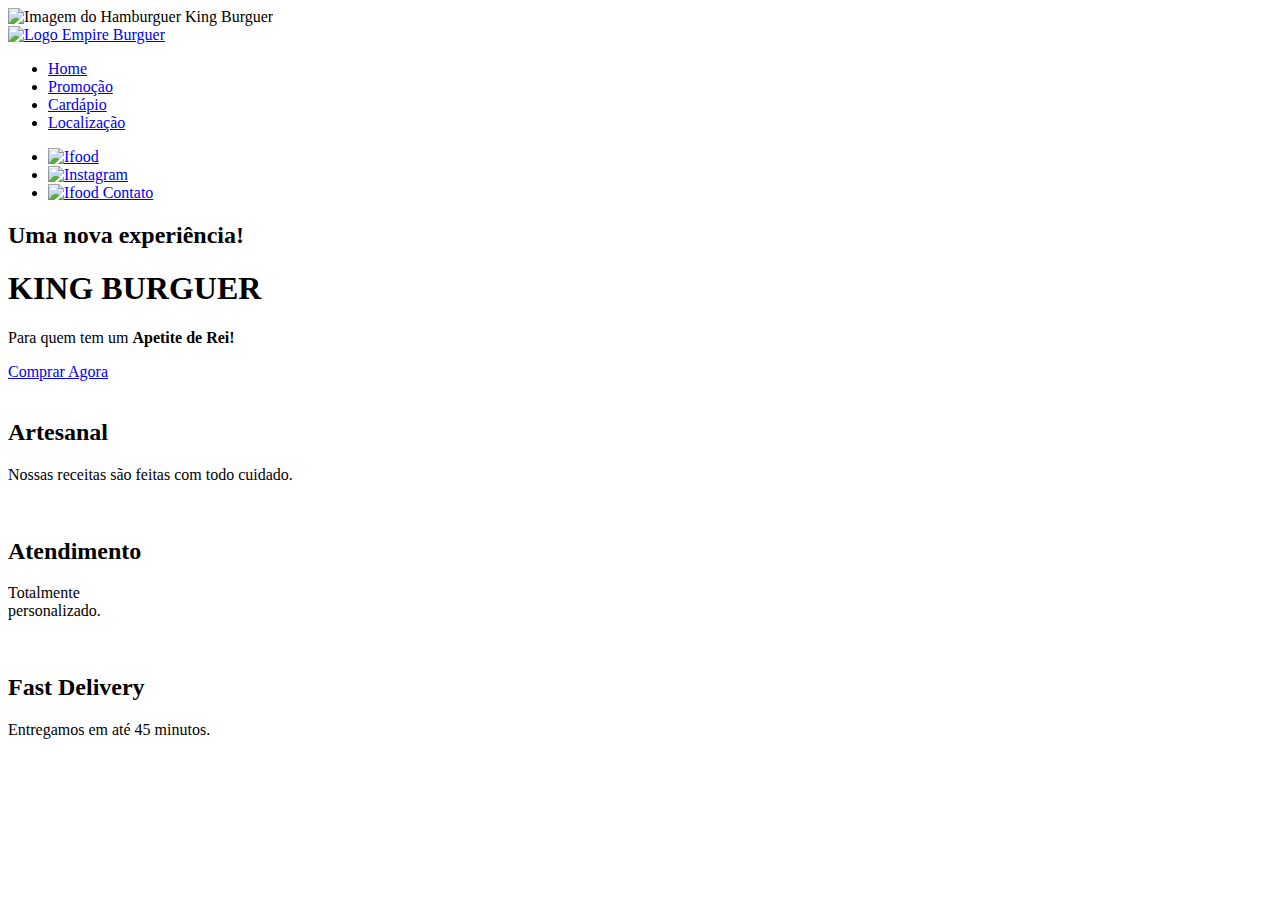
==== Empire Burguer/index.html @ 926ba9c7 "ajustes infobox" ====
<!DOCTYPE html>
<html lang="pt-br">
<head>
    <meta charset="UTF-8">
    <meta http-equiv="X-UA-Compatible" content="IE=edge">
    <meta name="viewport" content="width=device-width, initial-scale=1.0">
    <title>Empire Burguer</title>
    <link rel="shortcut icon" href="/icons/burger.svg" type="image/x-icon">
    <link rel="stylesheet" href="/css/style.css">
    <style>
        
    </style>
</head>
<body>
    <header>
        <picture class="banner-hero">
            <source media="(max-width: 500px)" srcset="/imagens/banner-mobile-1.png">
            <img src="/imagens/banner-hero.png" alt="Imagem do Hamburguer King Burguer">
        </picture>
        <nav class="menu-blur">
            <div class="menu conteiner-1200">
            
                <a class="logo" href="./index.html"><img src="/imagens/logo.png" alt="Logo Empire Burguer" width=250px></a>
                <ul class="menu-centro font-2-m">
                    <li><a href="./">Home</a></li>
                    <li><a href="./">Promoção</a></li>
                    <li><a href="./">Cardápio</a></li>
                    <li><a href="./">Localização</a></li>
                </ul>
                <ul class="menu-esquerda">
                    <li><a href="https://www.ifood.com.br"><img src="/icons/ifood.svg" alt="Ifood"></a></li>
                    <li><a href="https://www.instagram.com/karlamagueta"><img src="/icons/instagram.svg" alt="Instagram"></a></li>
                    <li><a class=" btn yellow font-2-s p5" href="https://www.wa.me/5511999999999"><img class="whatsapp " src="/icons/whatsapp.svg" width="16px" alt="Ifood"> Contato</a></li>
                </ul>                      
            </div>
        </nav>
        <div class="conteiner-1200 texto-intro">
            <h2 class="font-2-l p5"><strong>Uma nova experiência!</strong></h2>
            <h1 class="font-1-xxl p5 ">KING <span class="p1">BURGUER</span></h1>
            <p class="font-2-m">Para quem tem um <span><strong>Apetite de Rei!</strong></span></p>
            <a href="./" class="btn red w font-2-s">Comprar Agora</a>
        </div>
    </header>
    <section id="ofertas">
        <div class="infobox">
            <div class="infobox-item">
                <div><img src="/icons/burger.svg" alt=""></div>
                <h2 class="font-1-m p5">Artesanal</h2>
                <p class="font-2-s c5">Nossas receitas são feitas com todo cuidado.</p>
            </div>
            <div class="infobox-item">
                <div><img src="/icons/headset.svg" alt=""></div>
                <h2 class="font-1-m p5">Atendimento</h2>
                <p class="font-2-s c5">Totalmente <br>personalizado. </p>
            </div>
            <div class="infobox-item">
                    <div><img src="/icons/delivery.svg" alt=""></div>
                    <h2 class="font-1-m p5">Fast Delivery</h2>
                    <p class="font-2-s c5">Entregamos em até 45 minutos.</p>
            </div>
        </div>



    </section>
</body>
</html>
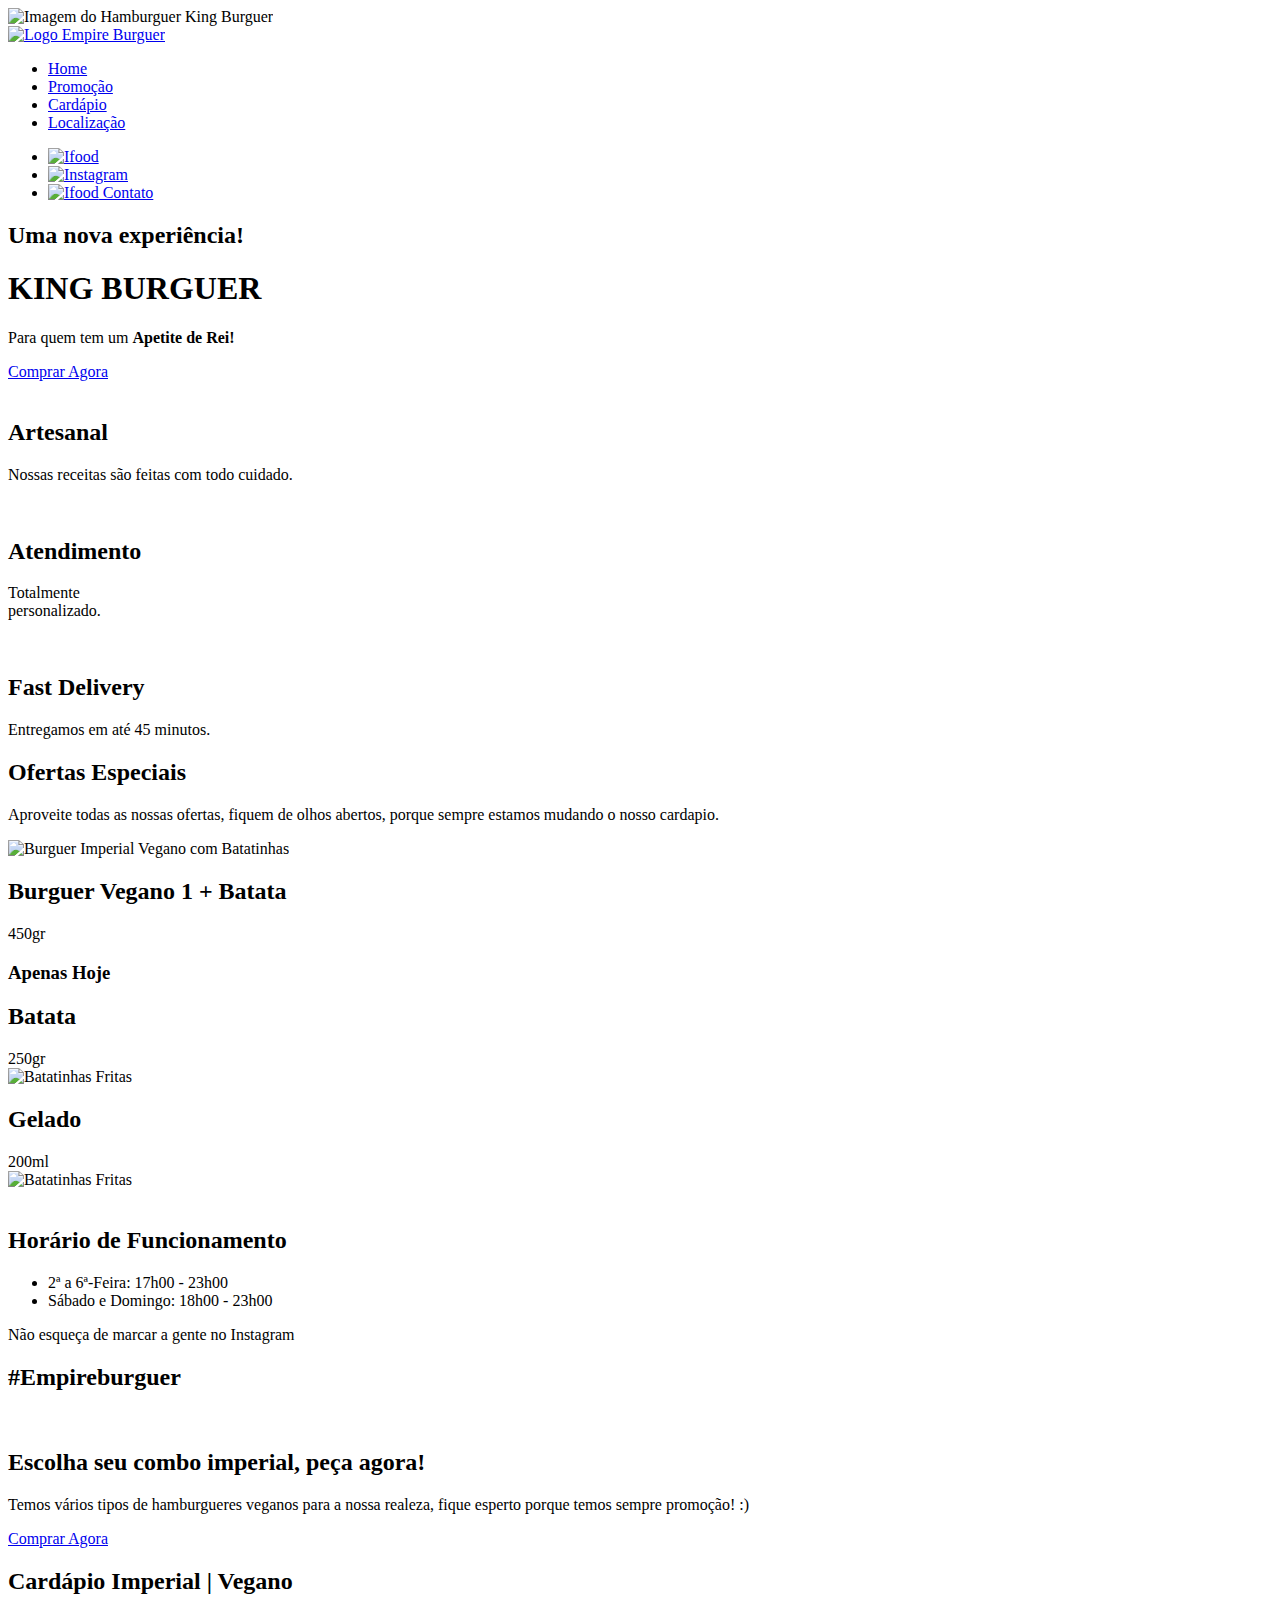
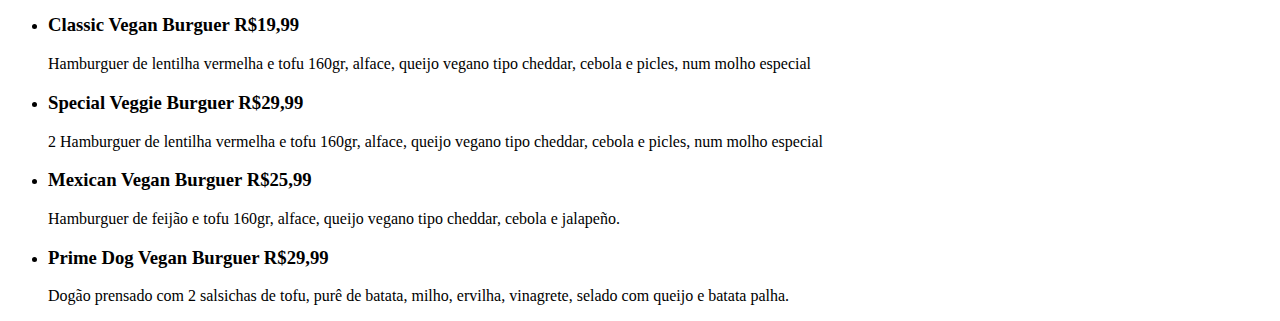
==== commit bf96f2ef: "horarios de funcionamento e inicio cardápio" ====
--- a/Empire Burguer/index.html
+++ b/Empire Burguer/index.html
@@ -37,31 +37,105 @@
         <div class="conteiner-1200 texto-intro">
             <h2 class="font-2-l p5"><strong>Uma nova experiência!</strong></h2>
             <h1 class="font-1-xxl p5 ">KING <span class="p1">BURGUER</span></h1>
-            <p class="font-2-m">Para quem tem um <span><strong>Apetite de Rei!</strong></span></p>
+            <p class="font-2-m ">Para quem tem um <span><strong>Apetite de Rei!</strong></span></p>
             <a href="./" class="btn red w font-2-s">Comprar Agora</a>
         </div>
-    </header>
-    <section id="ofertas">
         <div class="infobox">
-            <div class="infobox-item">
+            <div class="infobox-item separador-infobox">
                 <div><img src="/icons/burger.svg" alt=""></div>
                 <h2 class="font-1-m p5">Artesanal</h2>
                 <p class="font-2-s c5">Nossas receitas são feitas com todo cuidado.</p>
             </div>
-            <div class="infobox-item">
+            <div class="infobox-item separador-infobox">
                 <div><img src="/icons/headset.svg" alt=""></div>
                 <h2 class="font-1-m p5">Atendimento</h2>
                 <p class="font-2-s c5">Totalmente <br>personalizado. </p>
             </div>
             <div class="infobox-item">
-                    <div><img src="/icons/delivery.svg" alt=""></div>
-                    <h2 class="font-1-m p5">Fast Delivery</h2>
-                    <p class="font-2-s c5">Entregamos em até 45 minutos.</p>
+                <div><img src="/icons/delivery.svg" alt=""></div>
+                <h2 class="font-1-m p5">Fast Delivery</h2>
+                <p class="font-2-s c5">Entregamos em até 45 minutos.</p>
             </div>
         </div>
+    </header>
+    <section id="ofertas">
+        
+            <div class="container-1200 ofertas-especiais">
+                <h2 class="font-1-xl p5 titulo-ofertas">Ofertas Especiais</h2>
+                <p class="font-2-m p5">Aproveite todas as nossas ofertas, fiquem de olhos abertos, porque sempre estamos mudando o nosso cardapio.</p>
+                <div class="grid-ofertas">
+                    <div class="oferta-1">
+                        <div class="oferta-1-img"><img src="/ofertas/oferta-1.png" alt="Burguer Imperial Vegano com Batatinhas"></div>
+                        <div class="oferta-texto-1">
+                            <h2 class="font-1-l">Burguer  Vegano 1 + Batata</h2>
+                            <span class="font-2-m">450gr</span>
 
-
-
+                        </div>
+                        <h3 class="font-2-s">Apenas <span class=" apenashoje font-1-xl">Hoje</span></h3>
+                    </div>
+                    <div class="oferta-2">
+                        <div class="oferta-texto-2">
+                            <h2 class="font-1-l">Batata</h2>
+                            <span class="font-2-m p5">250gr</span>
+                        </div>
+                        <div><img src="/ofertas/oferta-2.png" alt="Batatinhas Fritas"></div>
+                    </div>
+                    <div class="oferta-3">
+                        <div class="oferta-texto-3">
+                            <h2 class="font-1-l">Gelado</h2>
+                            <span class="font-2-m p5">200ml</span>
+                        </div>
+                        <div><img src="/ofertas/oferta-3.png" alt="Batatinhas Fritas"></div>
+                    </div>
+                </div>
+            </div>
+    </section>
+    <section class="horario conteiner-1200" id="horario">
+        <div class="card-horario">
+            <div class="icone-horario">
+                <img src="/icons/timer.svg" alt="">
+            </div>
+            <h2 class="font-1-l horariofuncionamento">Horário de Funcionamento</h2>
+            <ul class="w font-2-s">
+                <li>2ª a 6ª-Feira: 17h00 - 23h00</li>
+                <li>Sábado e Domingo: 18h00 - 23h00</li>
+            </ul>
+        </div>
+        <div class="horario-texto">
+            <p class="font-2-m p5">Não esqueça de marcar a gente no Instagram</p>
+            <h2 class="font-1-xl p6">#Empireburguer</h2>
+        </div>
+    </section>
+    <section id="cardapio">
+        <div class="cardapio-esquerdo">
+            <div class="cardapio-img">
+                <img src="/imagens/banner-menu.png" alt="">
+            </div>
+            <h2>Escolha seu combo imperial, <span>peça agora!</span></h2>
+            <p>Temos vários tipos de hamburgueres veganos para a nossa realeza, fique esperto porque temos sempre promoção! :)</p>
+            <a href="./" class="btn red w font-2-s">Comprar Agora</a>
+        </div>
+        <div class="cardapio-direito">
+            <h2 class="font-1-l p1">Cardápio Imperial | Vegano</h2>
+            <ul>
+                <li>
+                    <h3 class="font-1-m ">Classic Vegan Burguer <span>R$19,99</span></h3>
+                    <p class="font-2-s ">Hamburguer de lentilha vermelha e tofu 160gr, alface, queijo vegano tipo cheddar, cebola e picles, num molho especial</p>
+                </li>
+                <li>
+                    <h3 class="font-1-m">Special Veggie Burguer <span>R$29,99</span></h3>
+                    <p class="font-2-s"> 2 Hamburguer de lentilha vermelha e tofu 160gr, alface, queijo vegano tipo cheddar, cebola e picles, num molho especial</p>
+                </li>
+                <li>
+                    <h3 class="font-1-m">Mexican Vegan Burguer <span>R$25,99</span></h3>
+                    <p class="font-2-s">Hamburguer de feijão e tofu 160gr, alface, queijo vegano tipo cheddar, cebola e jalapeño.</p>
+                </li>
+                <li>
+                    <h3 class="font-1-m">Prime Dog Vegan Burguer <span>R$29,99</span></h3>
+                    <p class="font-2-s">Dogão prensado com 2 salsichas de tofu, purê de batata, milho, ervilha, vinagrete, selado com queijo e batata palha.</p>
+                </li>
+            </ul>
+        </div>
     </section>
 </body>
 </html>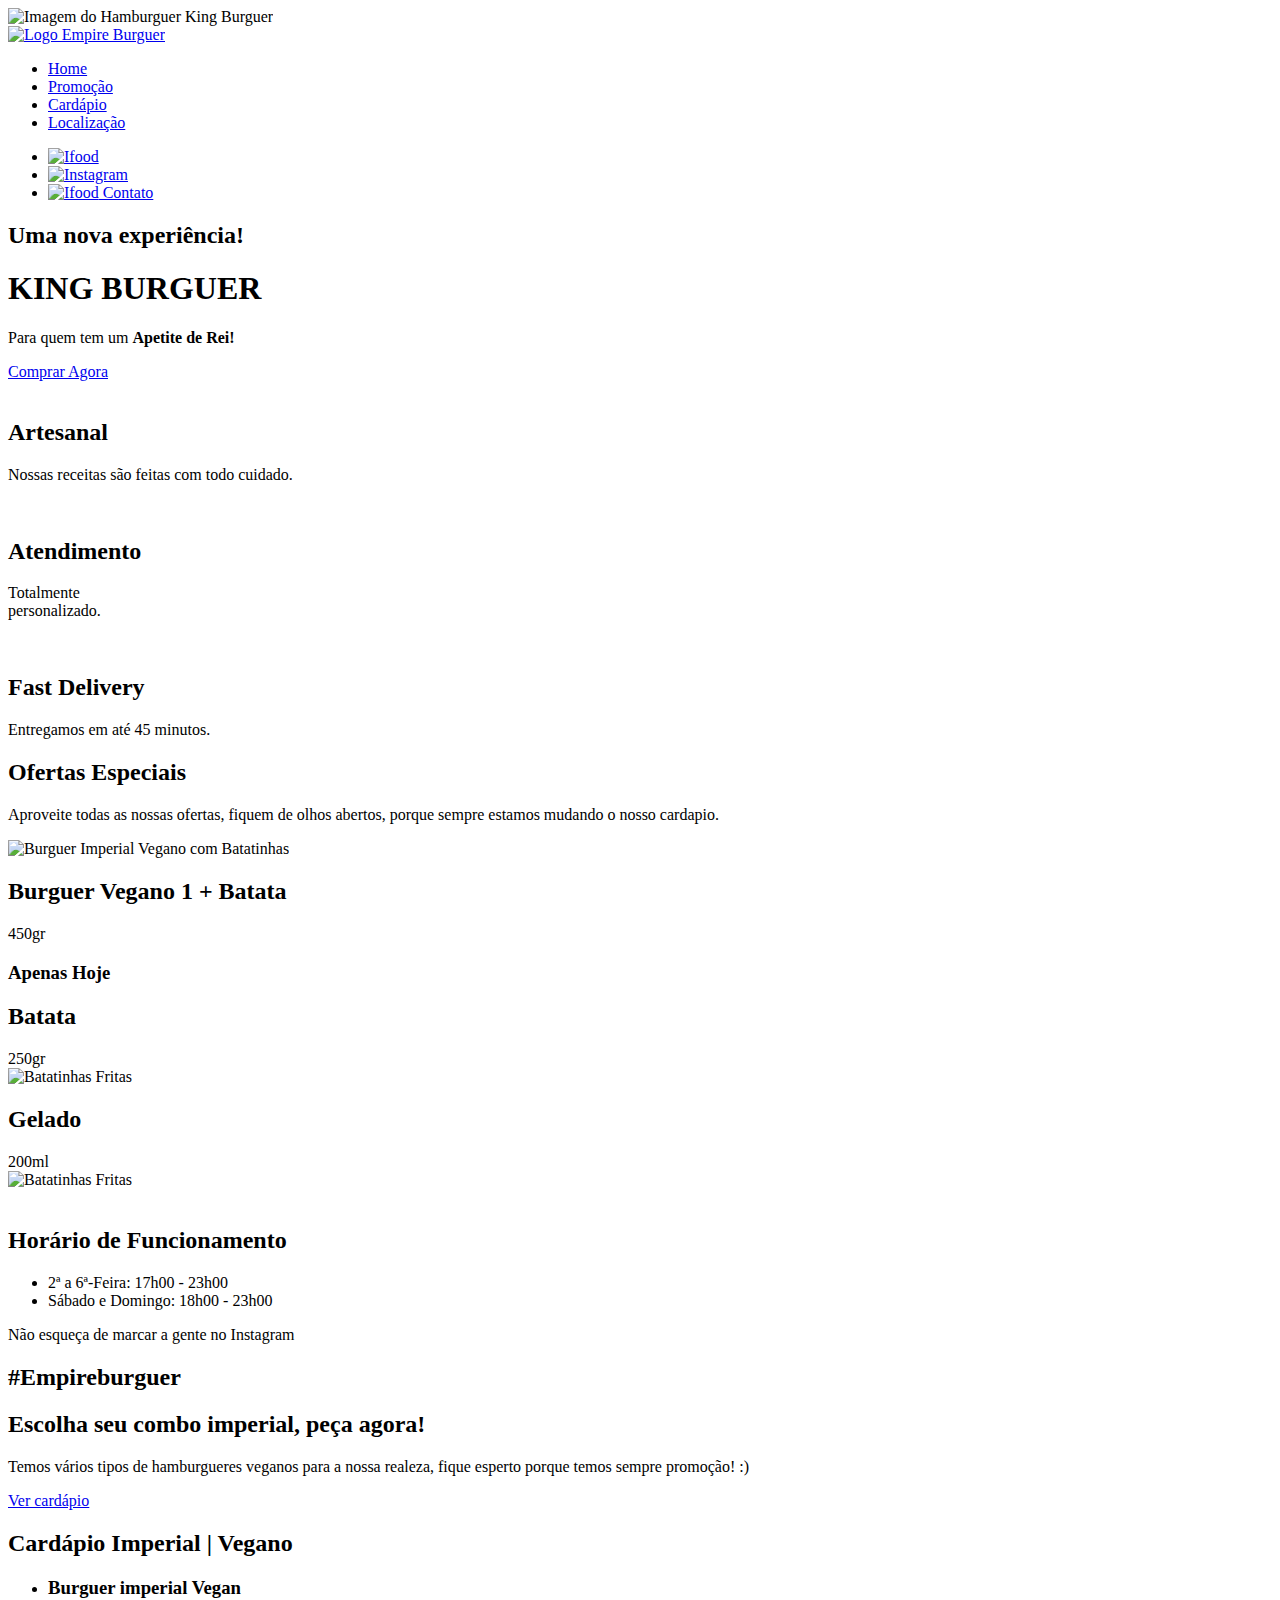
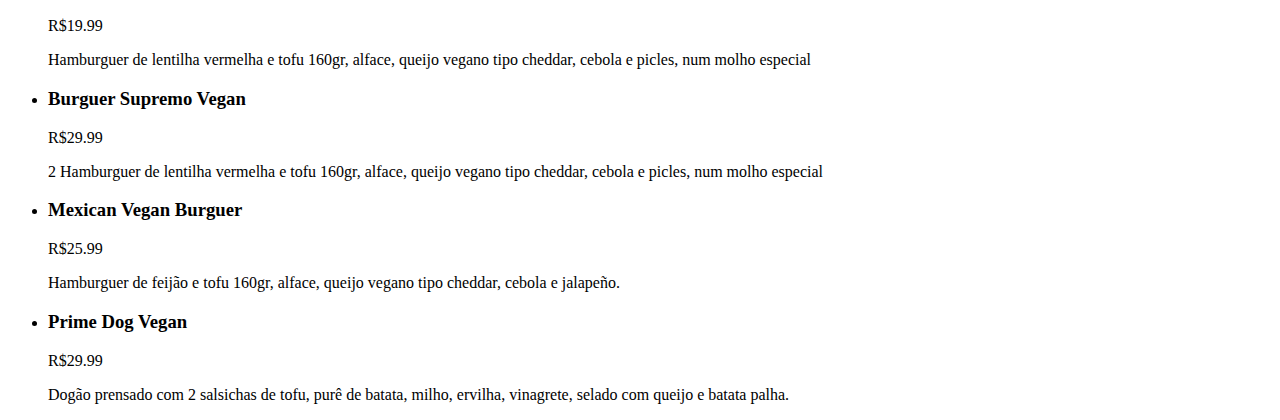
==== commit 5f2dba12: "refazendo menu bg" ====
--- a/Empire Burguer/index.html
+++ b/Empire Burguer/index.html
@@ -106,35 +106,53 @@
             <h2 class="font-1-xl p6">#Empireburguer</h2>
         </div>
     </section>
-    <section id="cardapio">
-        <div class="cardapio-esquerdo">
-            <div class="cardapio-img">
-                <img src="/imagens/banner-menu.png" alt="">
+    <section id="cardapio" class="">
+        <div class=" cardapio-conteudo">
+            <div class="cardapio-esquerdo cardapio-bg-esq">
+            <!--             <div class="cardapio-img">
+                    <img src="/imagens/banner-menu.png" alt="">
+                </div> -->
+                <div class=" conteiner-1200">
+                    <h2 class="font-1-xl p5">Escolha seu combo imperial, <span>peça agora!</span></h2>
+                    <p class="font-2-m p5">Temos vários tipos de hamburgueres veganos para a nossa realeza, fique esperto porque temos sempre promoção! :)</p>
+                    <a href="./" class="btn red w font-2-s">Ver cardápio</a>
+                </div>
             </div>
-            <h2>Escolha seu combo imperial, <span>peça agora!</span></h2>
-            <p>Temos vários tipos de hamburgueres veganos para a nossa realeza, fique esperto porque temos sempre promoção! :)</p>
-            <a href="./" class="btn red w font-2-s">Comprar Agora</a>
-        </div>
-        <div class="cardapio-direito">
-            <h2 class="font-1-l p1">Cardápio Imperial | Vegano</h2>
-            <ul>
-                <li>
-                    <h3 class="font-1-m ">Classic Vegan Burguer <span>R$19,99</span></h3>
-                    <p class="font-2-s ">Hamburguer de lentilha vermelha e tofu 160gr, alface, queijo vegano tipo cheddar, cebola e picles, num molho especial</p>
-                </li>
-                <li>
-                    <h3 class="font-1-m">Special Veggie Burguer <span>R$29,99</span></h3>
-                    <p class="font-2-s"> 2 Hamburguer de lentilha vermelha e tofu 160gr, alface, queijo vegano tipo cheddar, cebola e picles, num molho especial</p>
-                </li>
-                <li>
-                    <h3 class="font-1-m">Mexican Vegan Burguer <span>R$25,99</span></h3>
-                    <p class="font-2-s">Hamburguer de feijão e tofu 160gr, alface, queijo vegano tipo cheddar, cebola e jalapeño.</p>
-                </li>
-                <li>
-                    <h3 class="font-1-m">Prime Dog Vegan Burguer <span>R$29,99</span></h3>
-                    <p class="font-2-s">Dogão prensado com 2 salsichas de tofu, purê de batata, milho, ervilha, vinagrete, selado com queijo e batata palha.</p>
-                </li>
-            </ul>
+            <div class="cardapio-direito cardapio-bg-dir">
+                <div class=" conteiner-1200">
+                    <h2 class="font-1-l p1">Cardápio Imperial | Vegano</h2>
+                    <ul class="menu-produtos">
+                        <li>
+                            <div class="produto">
+                                <h3 class="font-1-m">Burguer imperial Vegan</h3>
+                                <span class="font-1-m">R$19.99</span>
+                            </div>
+                            <p class="font-2-s">Hamburguer de lentilha vermelha e tofu 160gr, alface, queijo vegano tipo cheddar, cebola e picles, num molho especial</p>
+                        </li>
+                        <li>
+                            <div class="produto">
+                                <h3 class="font-1-m">Burguer Supremo Vegan</h3>
+                                <span class="font-1-m">R$29.99</span>
+                            </div>
+                            <p class="font-2-s"> 2 Hamburguer de lentilha vermelha e tofu 160gr, alface, queijo vegano tipo cheddar, cebola e picles, num molho especial</p>
+                        </li>
+                        <li>
+                            <div class="produto">
+                                <h3 class="font-1-m">Mexican Vegan Burguer</h3>
+                                <span class="font-1-m">R$25.99</span>
+                            </div>
+                            <p class="font-2-s">Hamburguer de feijão e tofu 160gr, alface, queijo vegano tipo cheddar, cebola e jalapeño.</p>
+                        </li>
+                        <li>
+                            <div class="produto">
+                                <h3 class="font-1-m">Prime Dog Vegan</h3>
+                                <span class="font-1-m">R$29.99</span>
+                            </div>
+                            <p class="font-2-s">Dogão prensado com 2 salsichas de tofu, purê de batata, milho, ervilha, vinagrete, selado com queijo e batata palha.</p>
+                </div>
+                    </li>
+                </ul>
+            </div>
         </div>
     </section>
 </body>
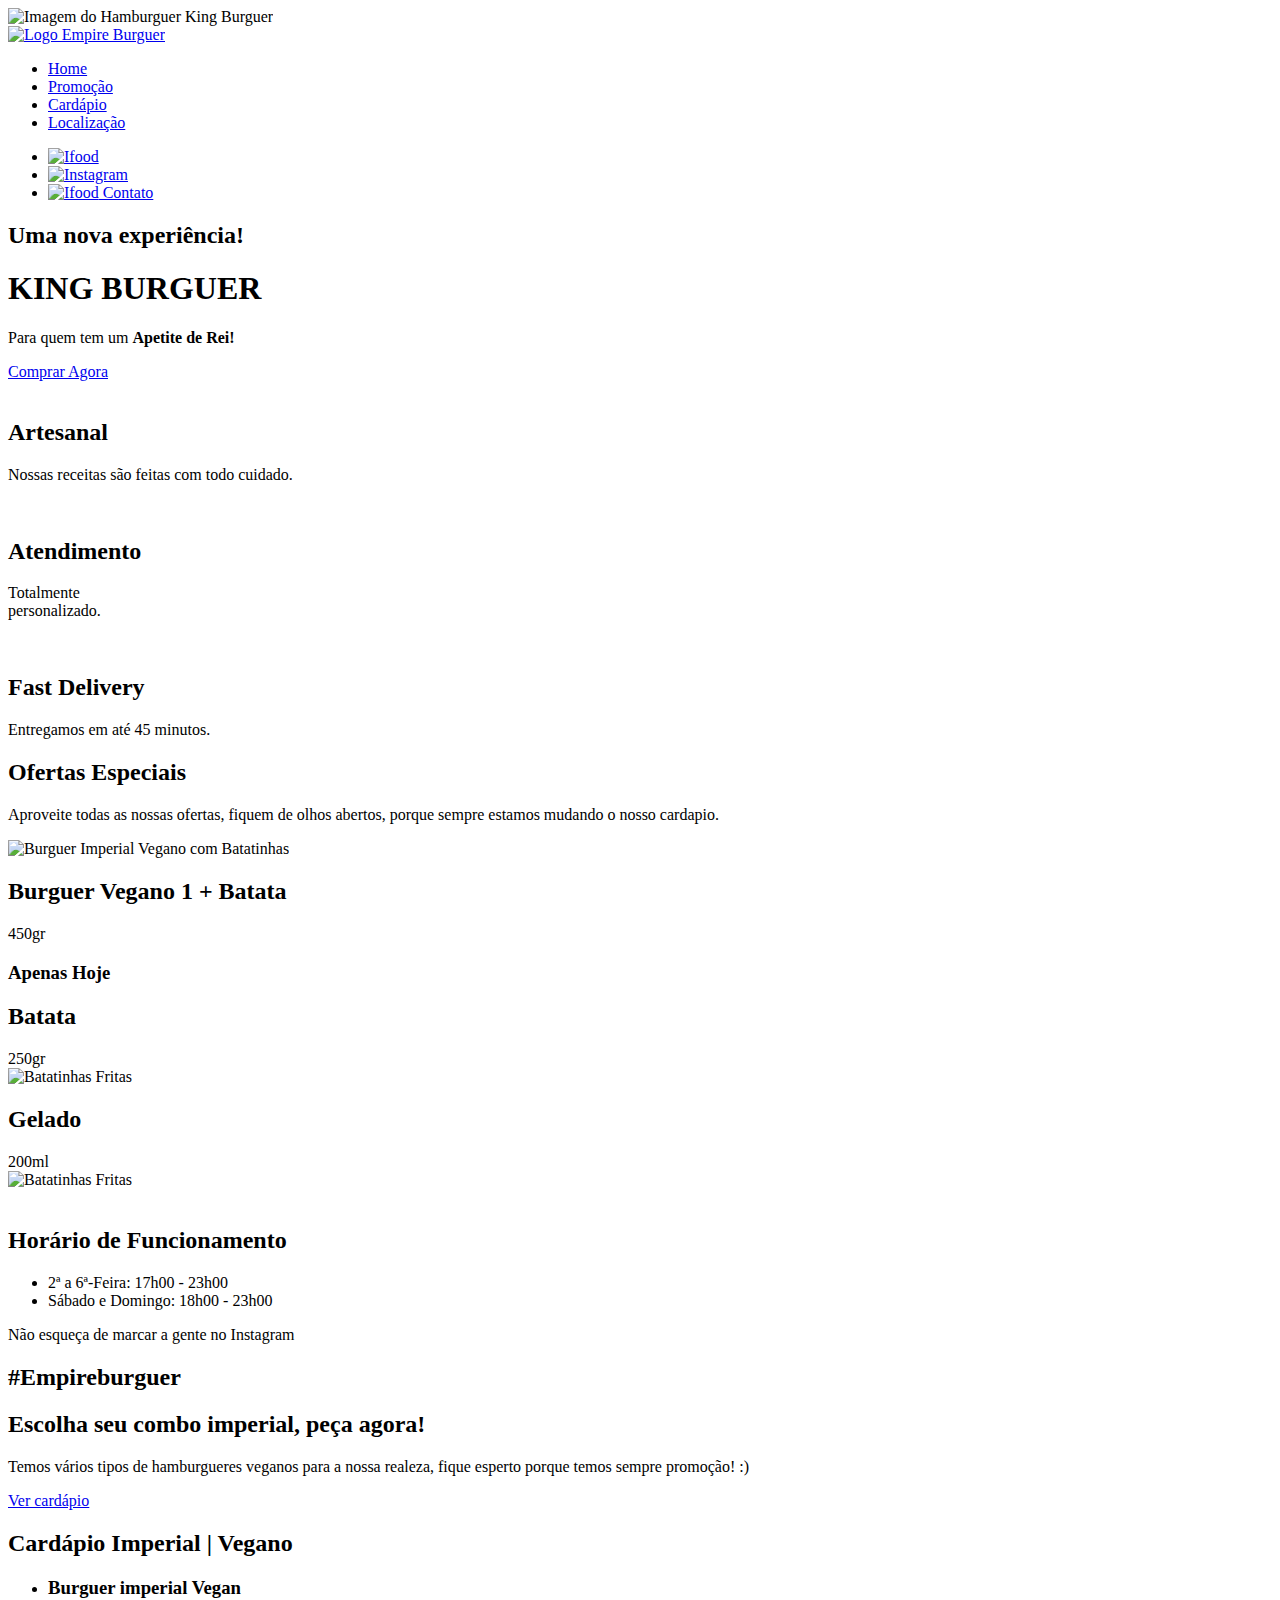
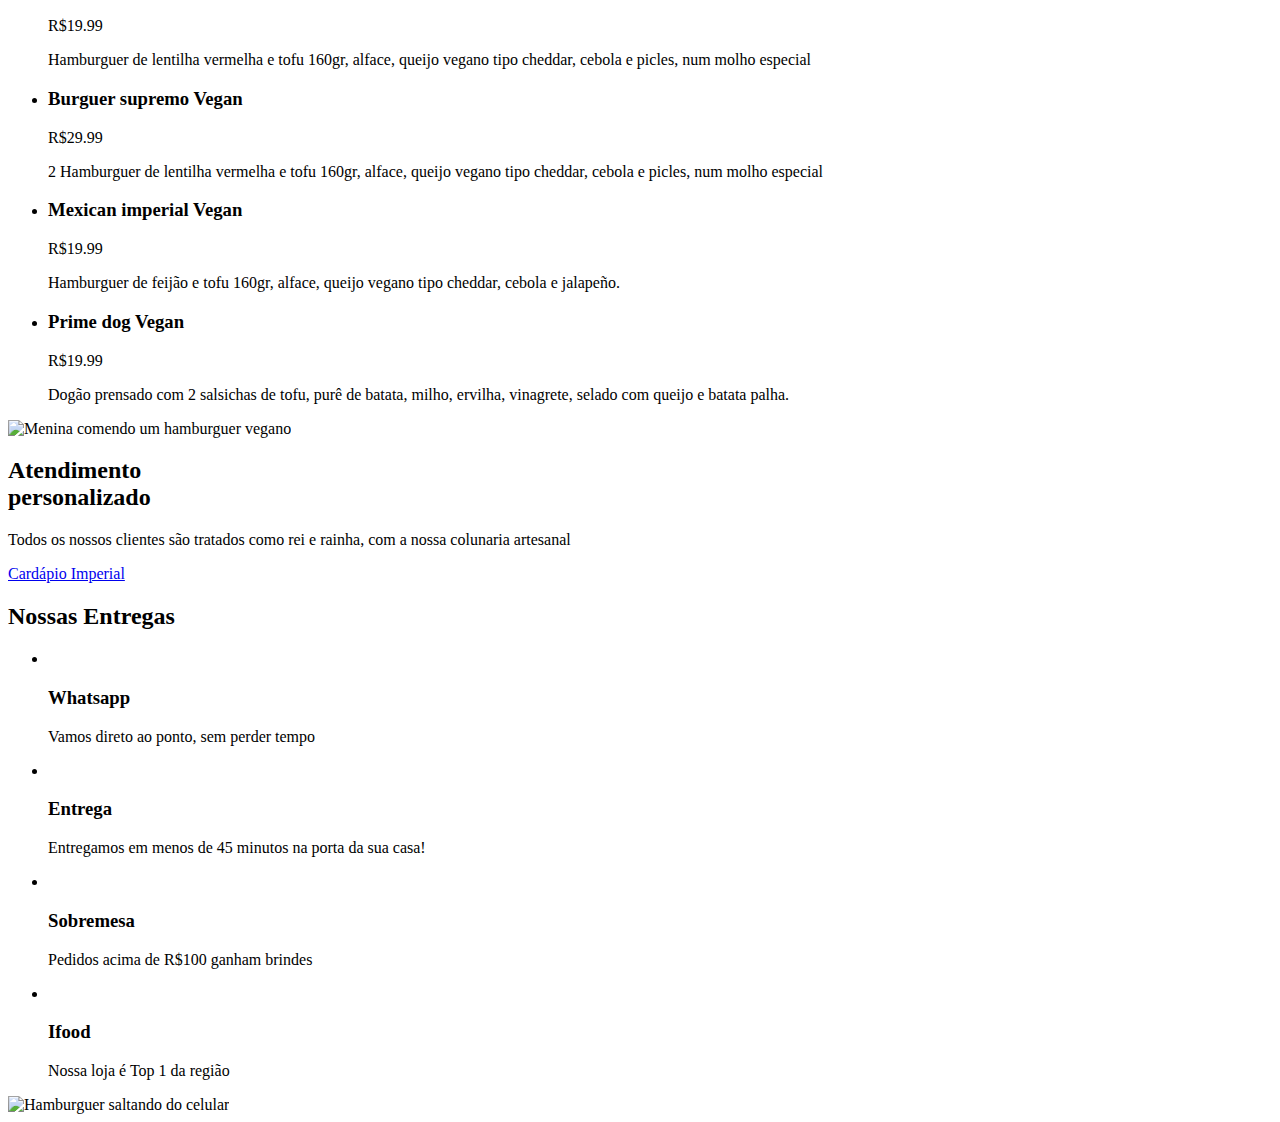
==== commit caacca32: "atendimento, cardapio e entregas" ====
--- a/Empire Burguer/index.html
+++ b/Empire Burguer/index.html
@@ -123,30 +123,39 @@
                     <h2 class="font-1-l p1">Cardápio Imperial | Vegano</h2>
                     <ul class="menu-produtos">
                         <li>
-                            <div class="produto">
-                                <h3 class="font-1-m">Burguer imperial Vegan</h3>
-                                <span class="font-1-m">R$19.99</span>
-                            </div>
+                            <div class="produtoepreco">
+                                <div class="produto">
+                                    <h3 class="font-1-m">Burguer imperial Vegan</h3>
+                                </div>
+                                    <span class="font-1-m">R$19.99</span>
+                            </div>
+
                             <p class="font-2-s">Hamburguer de lentilha vermelha e tofu 160gr, alface, queijo vegano tipo cheddar, cebola e picles, num molho especial</p>
                         </li>
                         <li>
-                            <div class="produto">
-                                <h3 class="font-1-m">Burguer Supremo Vegan</h3>
-                                <span class="font-1-m">R$29.99</span>
+                            <div class="produtoepreco">
+                                <div class="produto">
+                                    <h3 class="font-1-m">Burguer supremo Vegan</h3>
+                                </div>
+                                    <span class="font-1-m">R$29.99</span>
                             </div>
                             <p class="font-2-s"> 2 Hamburguer de lentilha vermelha e tofu 160gr, alface, queijo vegano tipo cheddar, cebola e picles, num molho especial</p>
                         </li>
                         <li>
-                            <div class="produto">
-                                <h3 class="font-1-m">Mexican Vegan Burguer</h3>
-                                <span class="font-1-m">R$25.99</span>
+                            <div class="produtoepreco">
+                                <div class="produto">
+                                    <h3 class="font-1-m">Mexican imperial Vegan</h3>
+                                </div>
+                                    <span class="font-1-m">R$19.99</span>
                             </div>
                             <p class="font-2-s">Hamburguer de feijão e tofu 160gr, alface, queijo vegano tipo cheddar, cebola e jalapeño.</p>
                         </li>
                         <li>
-                            <div class="produto">
-                                <h3 class="font-1-m">Prime Dog Vegan</h3>
-                                <span class="font-1-m">R$29.99</span>
+                            <div class="produtoepreco">
+                                <div class="produto">
+                                    <h3 class="font-1-m">Prime dog Vegan</h3>
+                                </div>
+                                    <span class="font-1-m">R$19.99</span>
                             </div>
                             <p class="font-2-s">Dogão prensado com 2 salsichas de tofu, purê de batata, milho, ervilha, vinagrete, selado com queijo e batata palha.</p>
                 </div>
@@ -155,5 +164,65 @@
             </div>
         </div>
     </section>
+    <section id="atendimento">
+        <div class="conteiner-1200 atendimento">
+            <div class="atendimento-img">
+                <img src="/imagens/card-woman-eating.png" alt="Menina comendo um hamburguer vegano">
+            </div>
+            <div>
+                <h2 class="font-1-xl p5">Atendimento <br><span>personalizado</span></h2>
+                <p class="font-2-l">Todos os nossos clientes são tratados como rei e rainha, com a nossa colunaria artesanal</p>
+                <a class=" btn red font-2-l w" href="./">Cardápio Imperial</a>
+            </div>
+        </div>
+    </section>
+    <section id="entregas">
+        <div class="entregas conteiner-1200">
+            <div class="entregas-conteudo">
+                <h2 class="font-1-xl p5">Nossas Entregas</h2>
+                <ul>
+                    <li>
+                        <div class="entregas-icone">
+                            <img src="/icons/whatsapp.svg" alt="">
+                        </div>
+                        <div class="entregas-lista">
+                            <h3 class="font-1-m p5">Whatsapp</h3>
+                            <p class="font-2-xs p5">Vamos direto ao ponto, sem perder tempo</p>
+                        </div>
+                    </li>
+                    <li>
+                        <div class="entregas-icone">
+                            <img src="/icons/delivery.svg" alt="">
+                        </div>
+                        <div class="entregas-lista">
+                            <h3 class="font-1-m p5">Entrega</h3>
+                            <p class="font-2-xs p5">Entregamos em menos de 45 minutos na porta da sua casa!</p>
+                        </div>
+                    </li>
+                    <li>
+                        <div class="entregas-icone">
+                            <img src="/icons/ice-cream.svg" alt="">
+                        </div>
+                        <div class="entregas-lista">
+                            <h3 class="font-1-m p5">Sobremesa</h3>
+                            <p class="font-2-xs p5">Pedidos acima de R$100 ganham brindes</p>
+                        </div>
+                    </li>
+                    <li>
+                        <div class="entregas-icone">
+                            <img src="/icons/ifood-brown.svg" alt="" height="35">
+                        </div>
+                        <div class="entregas-lista">
+                            <h3 class="font-1-m p5">Ifood</h3>
+                            <p class="font-2-xs p5">Nossa loja é Top 1 da região</p>
+                        </div>
+                    </li>
+                </ul>
+            </div>
+            <div class="entregas-img">
+                <img src="/imagens/card-phone2.png" alt="Hamburguer saltando do celular">
+            </div>
+        </div>
+    </section>
 </body>
 </html>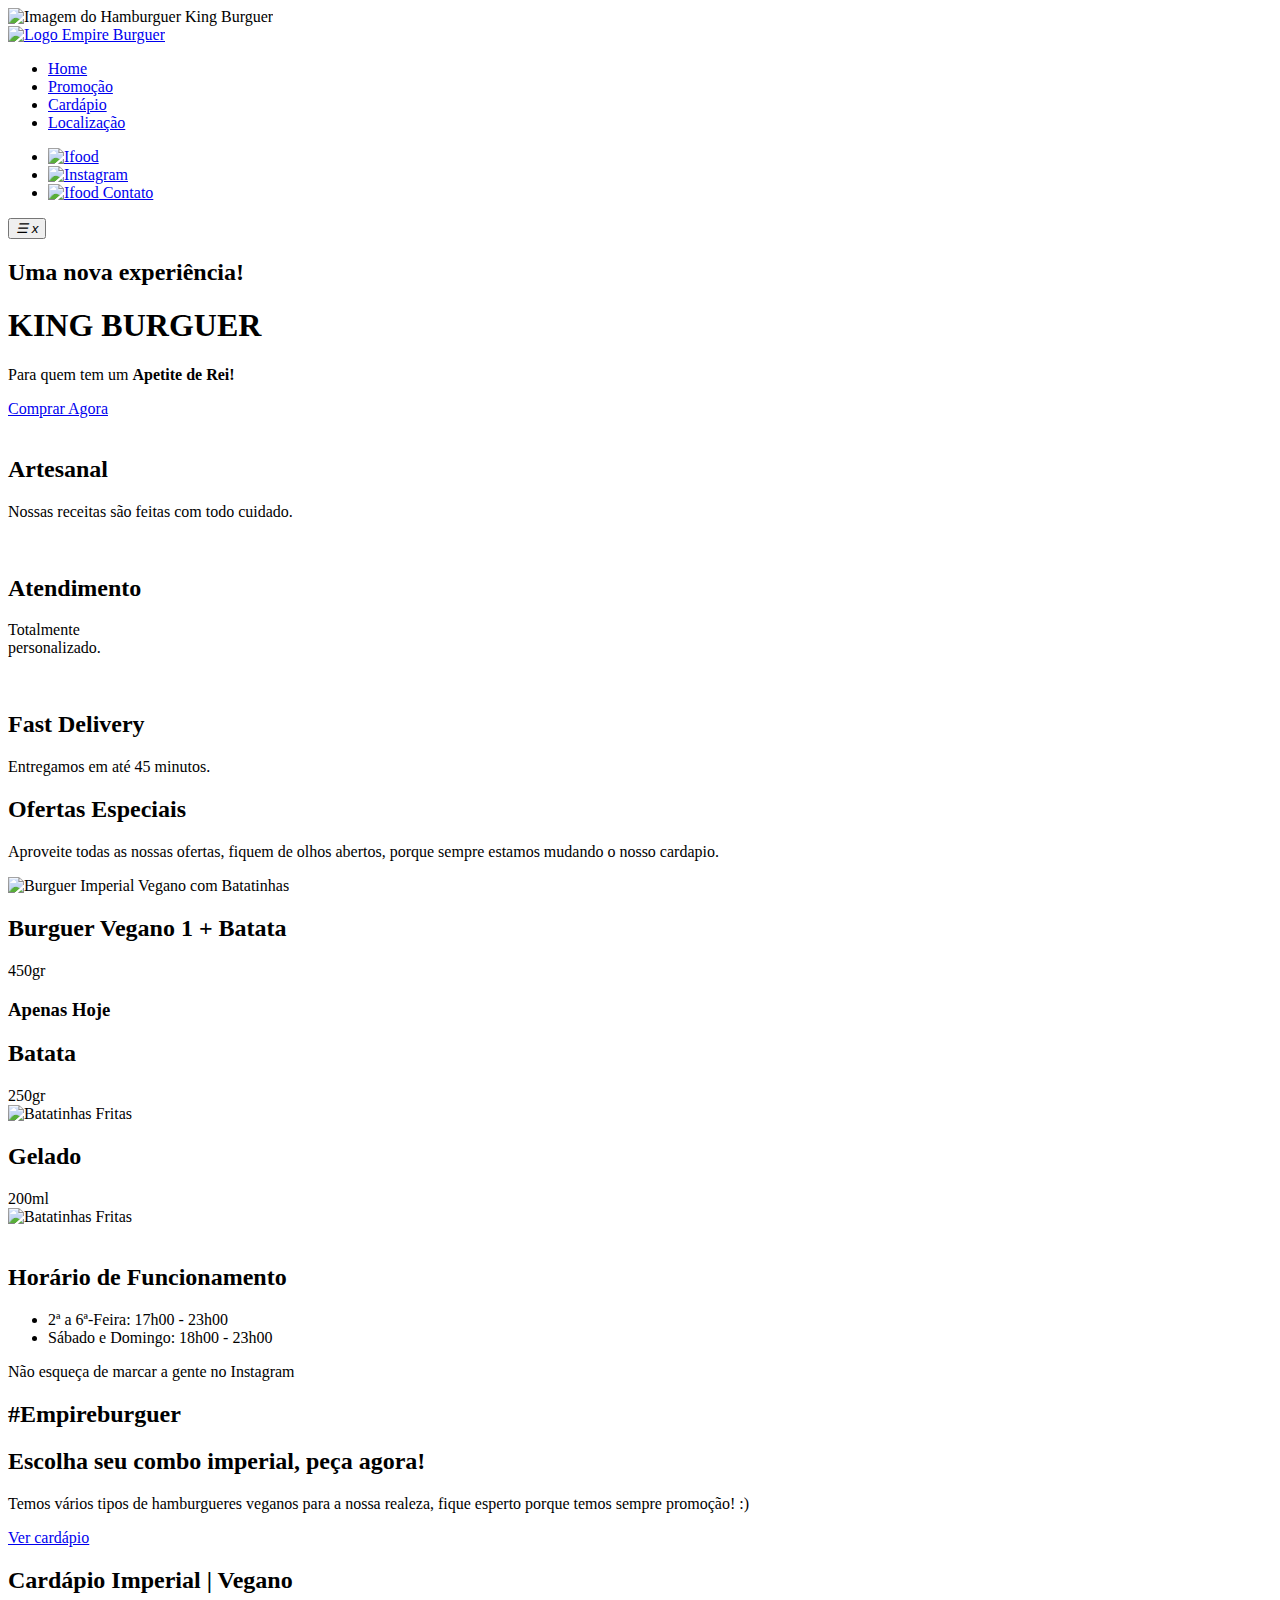
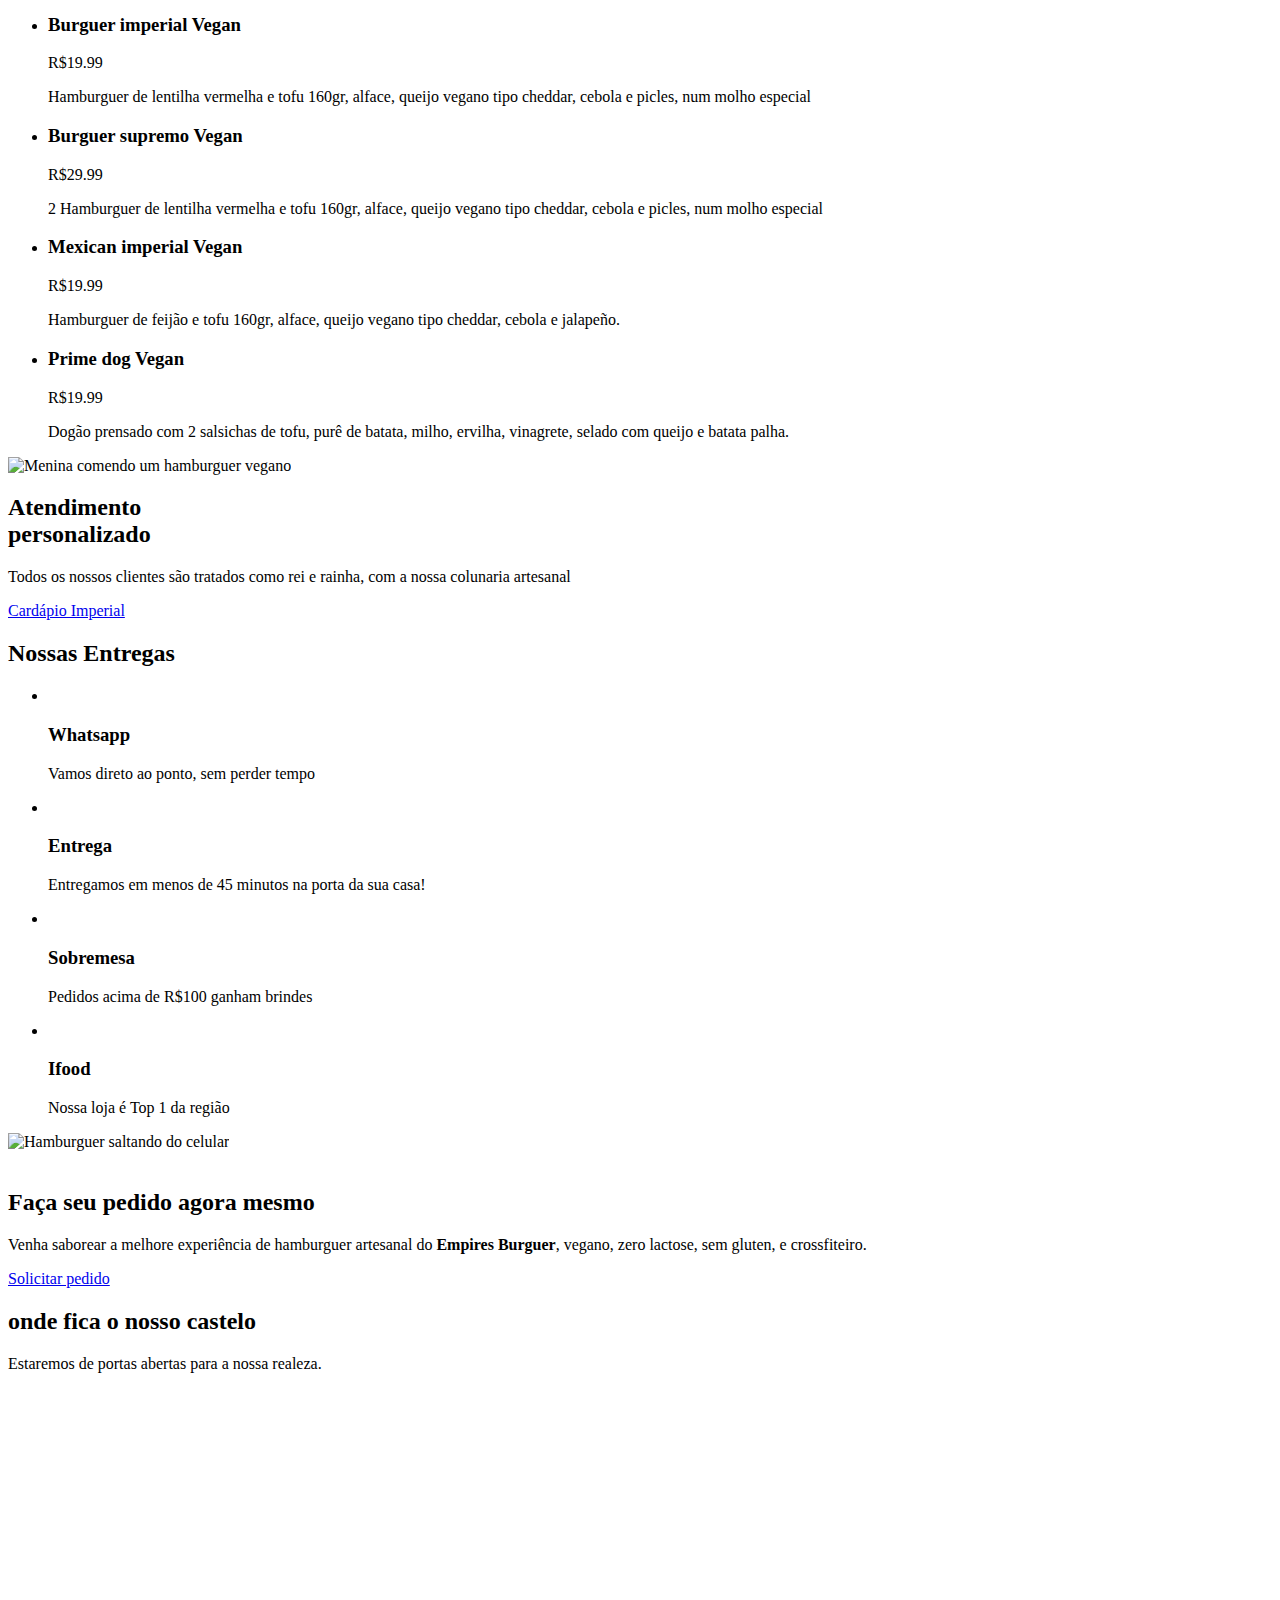
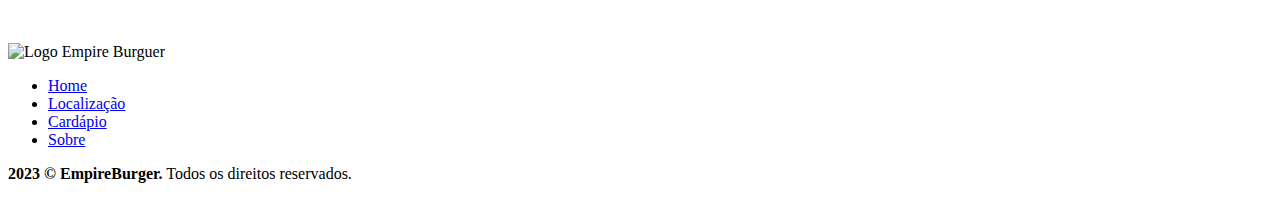
==== commit 97fd672c: "update menu hamburguer" ====
--- a/Empire Burguer/index.html
+++ b/Empire Burguer/index.html
@@ -12,7 +12,7 @@
     </style>
 </head>
 <body>
-    <header>
+    <header id="home">
         <picture class="banner-hero">
             <source media="(max-width: 500px)" srcset="/imagens/banner-mobile-1.png">
             <img src="/imagens/banner-hero.png" alt="Imagem do Hamburguer King Burguer">
@@ -21,17 +21,21 @@
             <div class="menu conteiner-1200">
             
                 <a class="logo" href="./index.html"><img src="/imagens/logo.png" alt="Logo Empire Burguer" width=250px></a>
-                <ul class="menu-centro font-2-m">
-                    <li><a href="./">Home</a></li>
-                    <li><a href="./">Promoção</a></li>
-                    <li><a href="./">Cardápio</a></li>
-                    <li><a href="./">Localização</a></li>
+                <ul class="menu-centro menu-hamburguer font-2-m">
+                    <li class="menuItem"><a href="./">Home</a></li>
+                    <li class="menuItem"><a href="#ofertas">Promoção</a></li>
+                    <li class="menuItem"><a href="#cardapio">Cardápio</a></li>
+                    <li class="menuItem"><a href="#localizacao">Localização</a></li>
                 </ul>
                 <ul class="menu-esquerda">
                     <li><a href="https://www.ifood.com.br"><img src="/icons/ifood.svg" alt="Ifood"></a></li>
                     <li><a href="https://www.instagram.com/karlamagueta"><img src="/icons/instagram.svg" alt="Instagram"></a></li>
                     <li><a class=" btn yellow font-2-s p5" href="https://www.wa.me/5511999999999"><img class="whatsapp " src="/icons/whatsapp.svg" width="16px" alt="Ifood"> Contato</a></li>
-                </ul>                      
+                </ul>
+                <button class="hamburguer">
+                    <i class="menuIcon material-icons">☰</i>
+                    <i class="closeIcon material-icons">x</i>
+                </button>
             </div>
         </nav>
         <div class="conteiner-1200 texto-intro">
@@ -106,7 +110,7 @@
             <h2 class="font-1-xl p6">#Empireburguer</h2>
         </div>
     </section>
-    <section id="cardapio" class="">
+    <section id="cardapio">
         <div class=" cardapio-conteudo">
             <div class="cardapio-esquerdo cardapio-bg-esq">
             <!--             <div class="cardapio-img">
@@ -223,6 +227,63 @@
                 <img src="/imagens/card-phone2.png" alt="Hamburguer saltando do celular">
             </div>
         </div>
-    </section>
+        <div class="conteiner-1200 card-pedido">
+            <div class="card-pedido-img">
+                <img src="/icons/phone.svg" alt="">
+            </div>
+            <div class="card-pedido-conteudo">
+                <div>
+                    <h2 class="font-1-l">Faça seu pedido agora mesmo</h2>
+                    <p class="font-2-m">Venha saborear a melhore experiência de hamburguer artesanal do <strong>Empires Burguer</strong>, vegano, zero lactose, sem gluten, e crossfiteiro.</p>
+                </div>
+                <a class="btn p6 font-2-m" href="./">Solicitar pedido</a>
+            </div>
+        </div>
+    </section>
+    <section id="localizacao">
+        <div class="conteiner-1200 localizacao-conteudo">
+            <h2 class="font-1-xl p5">onde fica o nosso castelo</h2>
+            <p class="font-2-l">Estaremos de portas abertas para a nossa realeza.</p>
+        </div>
+        <iframe src="https://www.google.com/maps/embed?pb=!1m18!1m12!1m3!1d4741.346051315974!2d2.243170885047466!3d48.979022854848246!2m3!1f0!2f0!3f0!3m2!1i1024!2i768!4f13.1!3m3!1m2!1s0x47e6679452307065%3A0xa2ea7b01fac1048b!2sEMPIRE%20BURGER!5e0!3m2!1sen!2spt!4v1683040124079!5m2!1sen!2spt" width="100%" height="250" style="border:0;" allowfullscreen="" loading="lazy" referrerpolicy="no-referrer-when-downgrade"></iframe>
+    </section>
+    <footer class="conteiner-1200" id="footer">
+        <div class="footer-1">
+            <div><img src="/imagens/logo.png" alt=" Logo Empire Burguer" height="30px"></div>
+            <ul class="font-2-m p5">
+                <li><a href="#home">Home</a></li>
+                <li><a href="#localizacao">Localização</a></li>
+                <li><a href="#cardapio">Cardápio</a></li>
+                <li><a href="#sobre">Sobre</a></li>
+            </ul>
+        </div>
+        <div class="footer-2">
+            <p class="font-2-m p5"><strong>2023 © EmpireBurger.</strong> Todos os direitos reservados.</p>
+        </div>
+    </footer>
+    <script defer>
+        const menu = document.querySelector(".menu-hamburguer");
+        const menuItems = document.querySelectorAll(".menuItem");
+        const hamburguer= document.querySelector(".hamburguer");
+        const closeIcon= document.querySelector(".closeIcon");
+        const menuIcon = document.querySelector(".menuIcon");
+
+        function toggleMenu() {
+        if (menu.classList.contains("showMenu")) {
+                menu.classList.remove("showMenu");
+                closeIcon.style.display = "none";
+                menuIcon.style.display = "block";
+                console.log('if')
+        } else {
+            menu.classList.add("showMenu");
+            closeIcon.style.display = "block";
+            menuIcon.style.display = "none";
+            console.log('else')
+        }
+        }
+        console.log(hamburguer)
+        hamburguer.addEventListener("click", toggleMenu);
+
+    </script>
 </body>
 </html>